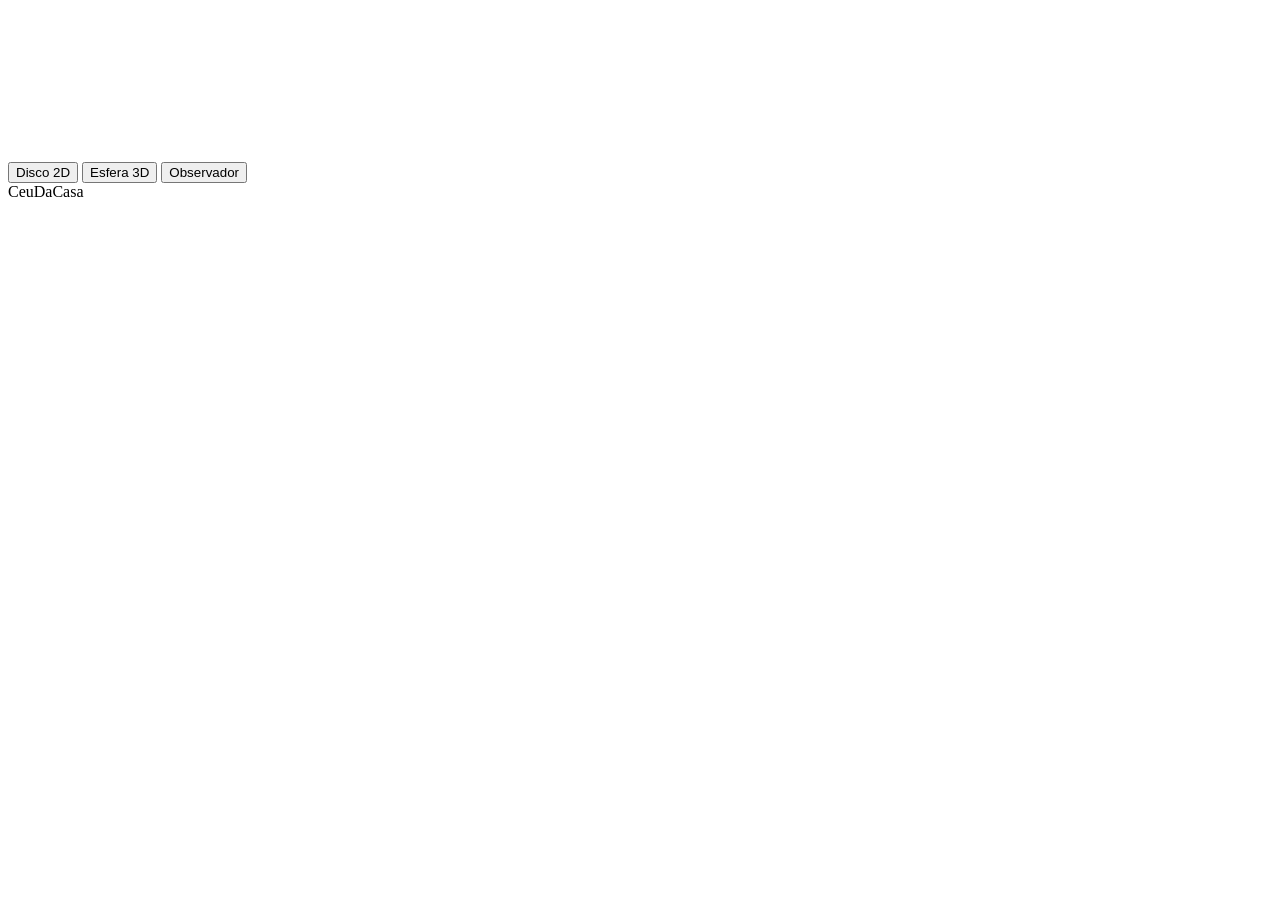
==== src/main/resources/templates/ceu.html @ ead5c6d4 "Modo web (--web), planetas e satélites com SGP4 O mesmo jar sobe um servidor Spring com páginas Thym" ====
<!doctype html>
<html lang="pt-BR" xmlns:th="http://www.thymeleaf.org">
<head th:replace="~{fragmentos :: cabecalho('Céu da casa - relogio.brasileiro')}"></head>
<body class="ceu">
<canvas id="tela"></canvas>
<div id="rotulos"></div>
<div id="rotulos3d"></div>
<div id="rotulosObs"></div>
<div id="modos">
  <button type="button" data-modo="2d" class="ativo">Disco 2D</button>
  <button type="button" data-modo="esfera">Esfera 3D</button>
  <button type="button" data-modo="obs">Observador</button>
</div>
<div id="painelObs" hidden></div>
<div id="hud" hidden></div>
<div id="painel3d" hidden>
  <label>Astro de referência
    <select id="astroRef"><option value="sol">Sol</option><option value="lua">Lua</option></select>
  </label>
  <div id="camadas"></div>
</div>
<div id="cabecalho"><div>CeuDaCasa</div><div id="data"></div></div>
<div id="situacao"><div id="linha1"></div><div id="linha2"></div><div id="linha3"></div><div id="linhasSat"></div></div>
<div id="rodape"></div>
<script type="module" th:src="@{/js/ceu.js}"></script>
</body>
</html>
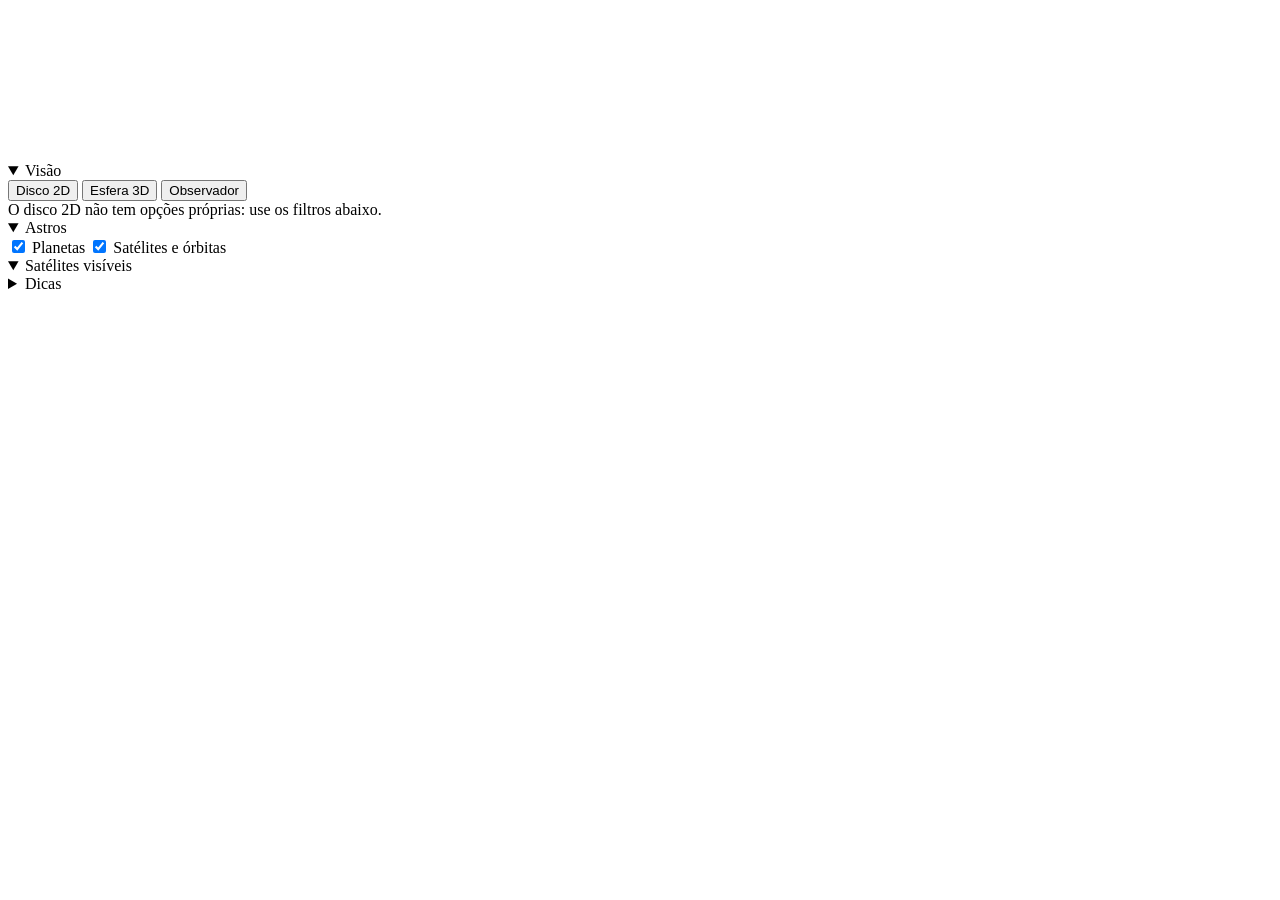
==== commit f67a6380: "adicionei dark mode em todas as paginas e paineis laterais de status e opcoes" ====
--- a/src/main/resources/templates/ceu.html
+++ b/src/main/resources/templates/ceu.html
@@ -6,22 +6,50 @@
 <div id="rotulos"></div>
 <div id="rotulos3d"></div>
 <div id="rotulosObs"></div>
-<div id="modos">
-  <button type="button" data-modo="2d" class="ativo">Disco 2D</button>
-  <button type="button" data-modo="esfera">Esfera 3D</button>
-  <button type="button" data-modo="obs">Observador</button>
-</div>
-<div id="painelObs" hidden></div>
 <div id="hud" hidden></div>
-<div id="painel3d" hidden>
-  <label>Astro de referência
-    <select id="astroRef"><option value="sol">Sol</option><option value="lua">Lua</option></select>
-  </label>
-  <div id="camadas"></div>
-</div>
-<div id="cabecalho"><div>CeuDaCasa</div><div id="data"></div></div>
-<div id="situacao"><div id="linha1"></div><div id="linha2"></div><div id="linha3"></div><div id="linhasSat"></div></div>
-<div id="rodape"></div>
+
+<aside th:replace="~{fragmentos :: colunaEsquerda}"></aside>
+
+<aside id="colunaDireita" class="coluna direita" data-coluna="direita">
+  <th:block th:replace="~{fragmentos :: cabecaDireita('ceu')}"></th:block>
+  <div class="corpo">
+    <details class="secao" open>
+      <summary>Visão</summary>
+      <div id="modos" class="segmentos">
+        <button type="button" data-modo="2d" class="ativo">Disco 2D</button>
+        <button type="button" data-modo="esfera">Esfera 3D</button>
+        <button type="button" data-modo="obs">Observador</button>
+      </div>
+      <div id="opcoes2d" class="nota">O disco 2D não tem opções próprias: use os filtros abaixo.</div>
+      <div id="painelObs" hidden></div>
+      <div id="painel3d" hidden>
+        <label class="opcao">Astro de referência
+          <select id="astroRef"><option value="sol">Sol</option><option value="lua">Lua</option></select>
+        </label>
+        <div id="camadas"></div>
+      </div>
+    </details>
+
+    <details class="secao" open>
+      <summary>Astros</summary>
+      <label class="opcao"><input type="checkbox" id="filtroPlanetas" checked> Planetas</label>
+      <label class="opcao"><input type="checkbox" id="filtroSatelites" checked> Satélites e órbitas</label>
+      <div class="nota" id="resumoEstrelas"></div>
+    </details>
+
+    <details class="secao" open>
+      <summary>Satélites visíveis</summary>
+      <div id="listaSatelites"></div>
+    </details>
+
+    <details class="secao">
+      <summary>Dicas</summary>
+      <div class="nota" id="dicas"></div>
+      <div class="nota"><kbd>[</kbd> recolhe a coluna de tempo e espaço e <kbd>]</kbd> recolhe esta.</div>
+    </details>
+  </div>
+</aside>
+
 <script type="module" th:src="@{/js/ceu.js}"></script>
 </body>
 </html>
